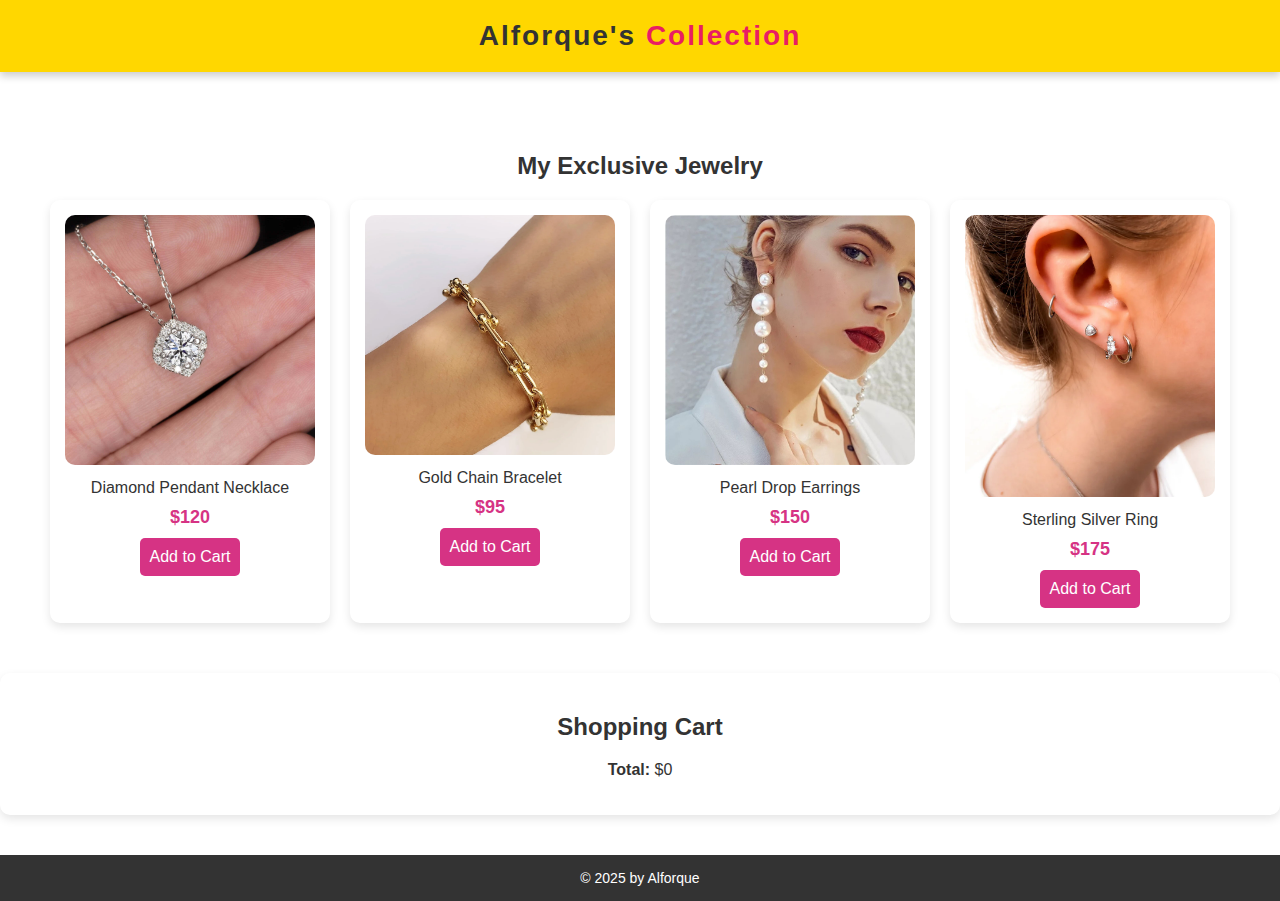
==== index.html @ d76e28e1 "Update and rename main.html to index.html" ====
<!DOCTYPE html>
<html lang="en">

<head>
    <meta charset="UTF-8">
    <meta name="viewport" content="width=device-width, initial-scale=1.0">
    <title>Alforque's Collection</title>
    <link rel="stylesheet" href="style.css">
</head>

<body>
    <header>Alforque's <span id="span"> Collection</span></header>

    <div class="store">
        <h2>My Exclusive Jewelry</h2>
        <div class="product-container">
            <div class="product">
                <img src="images/prod1.jpg" alt="Diamond Pendant Necklace">
                <p>Diamond Pendant Necklace</p>
                <p class="price">$120</p>
                <button class="add-to-cart" onclick="addToCart('Diamond Pendant Necklace', 120)">Add to Cart</button>
            </div>
            <div class="product">
                <img src="images/prod2.webp" alt="Gold Chain Bracelet">
                <p>Gold Chain Bracelet</p>
                <p class="price">$95</p>
                <button class="add-to-cart" onclick="addToCart('Gold Chain Bracelet', 95)">Add to Cart</button>
            </div>
            <div class="product">
                <img src="images/prod3.jpg" alt="Pearl Drop Earrings">
                <p>Pearl Drop Earrings</p>
                <p class="price">$150</p>
                <button class="add-to-cart" onclick="addToCart('Pearl Drop Earrings', 150)">Add to Cart</button>
            </div>
            <div class="product">
                <img src="images/prod4.webp" alt="Sterling Silver Ring">
                <p>Sterling Silver Ring</p>
                <p class="price">$175</p>
                <button class="add-to-cart" onclick="addToCart('Sterling Silver Ring', 175)">Add to Cart</button>
            </div>
        </div>
    </div>

    <div id="cart">
        <h2>Shopping Cart</h2>
        <ul id="cart-items"></ul>
        <p><strong>Total:</strong> $<span id="cart-total">0</span></p>
    </div>

    <footer>
        &copy; 2025 by Alforque
    </footer>

    <script>
        let cart = [];
        function addToCart(product, price) {
            cart.push({ product, price });
            updateCart();
        }
        function updateCart() {
            let cartItems = document.getElementById("cart-items");
            let cartTotal = document.getElementById("cart-total");
            cartItems.innerHTML = "";
            let total = 0;
            cart.forEach(item => {
                let li = document.createElement("li");
                li.textContent = `${item.product} - $${item.price}`;
                cartItems.appendChild(li);
                total += item.price;
            });
            cartTotal.textContent = total;
        }
    </script>
</body>

</html>
---- style.css ----
body {
    background-size: cover;
    background-position: center;
    font-family: 'Poppins', sans-serif;
    margin: 0;
    padding: 0;
    color: #333;
}

header {
    background-color: #FFD700;
    padding: 20px;
    text-align: center;
    font-size: 28px;
    font-weight: bold;
    letter-spacing: 2px;
    box-shadow: 0px 4px 8px rgba(0, 0, 0, 0.2);
}

.store {
    text-align: center;
    margin-top: 40px;
    padding: 20px;
}

.product-container {
    display: flex;
    flex-wrap: wrap;
    justify-content: center;
    gap: 20px;
}

.product {
    width: 250px;
    padding: 15px;
    border-radius: 10px;
    background: white;
    box-shadow: 0px 4px 10px rgba(0, 0, 0, 0.1);
    transition: transform 0.3s ease-in-out;
    text-align: center;
}

.product:hover {
    transform: scale(1.05);
}

.product img {
    width: 100%;
    border-radius: 10px;
}

.product p {
    font-size: 16px;
    margin: 10px 0;
}

.product .price {
    font-size: 18px;
    font-weight: bold;
    color: #D63384;
}

.add-to-cart {
    background-color: #D63384;
    color: white;
    border: none;
    padding: 10px;
    border-radius: 5px;
    cursor: pointer;
    font-size: 16px;
    transition: background 0.3s;
}

.add-to-cart:hover {
    background-color: #A32468;
}

#cart {
    margin-top: 30px;
    padding: 20px;
    background: white;
    border-radius: 10px;
    box-shadow: 0px 4px 10px rgba(0, 0, 0, 0.1);
    text-align: center;
}

footer {
    text-align: center;
    margin-top: 40px;
    padding: 15px;
    background: #333;
    color: white;
    font-size: 14px;
}

#span {
    color: #e91e63;
    font-weight: bold;
}
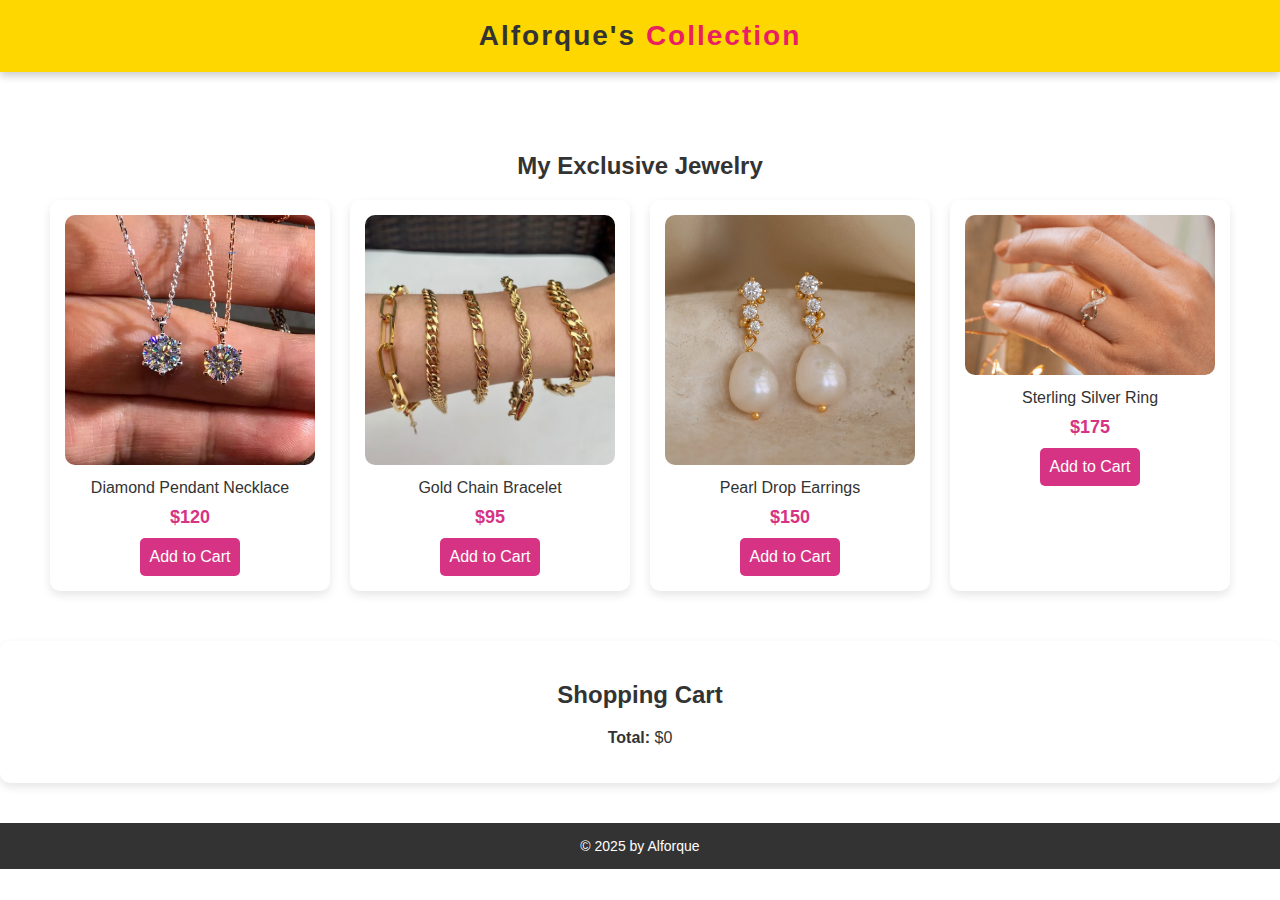
==== commit ab175db3: "Image replaced" ====
--- a/index.html
+++ b/index.html
@@ -15,19 +15,19 @@
         <h2>My Exclusive Jewelry</h2>
         <div class="product-container">
             <div class="product">
-                <img src="images/prod1.jpg" alt="Diamond Pendant Necklace">
+                <img src="images/prod1.webp" alt="Diamond Pendant Necklace">
                 <p>Diamond Pendant Necklace</p>
                 <p class="price">$120</p>
                 <button class="add-to-cart" onclick="addToCart('Diamond Pendant Necklace', 120)">Add to Cart</button>
             </div>
             <div class="product">
-                <img src="images/prod2.webp" alt="Gold Chain Bracelet">
+                <img src="images/prod2.png" alt="Gold Chain Bracelet">
                 <p>Gold Chain Bracelet</p>
                 <p class="price">$95</p>
                 <button class="add-to-cart" onclick="addToCart('Gold Chain Bracelet', 95)">Add to Cart</button>
             </div>
             <div class="product">
-                <img src="images/prod3.jpg" alt="Pearl Drop Earrings">
+                <img src="images/prod3.png" alt="Pearl Drop Earrings">
                 <p>Pearl Drop Earrings</p>
                 <p class="price">$150</p>
                 <button class="add-to-cart" onclick="addToCart('Pearl Drop Earrings', 150)">Add to Cart</button>
@@ -73,4 +73,4 @@
     </script>
 </body>
 
-</html>
+</html>